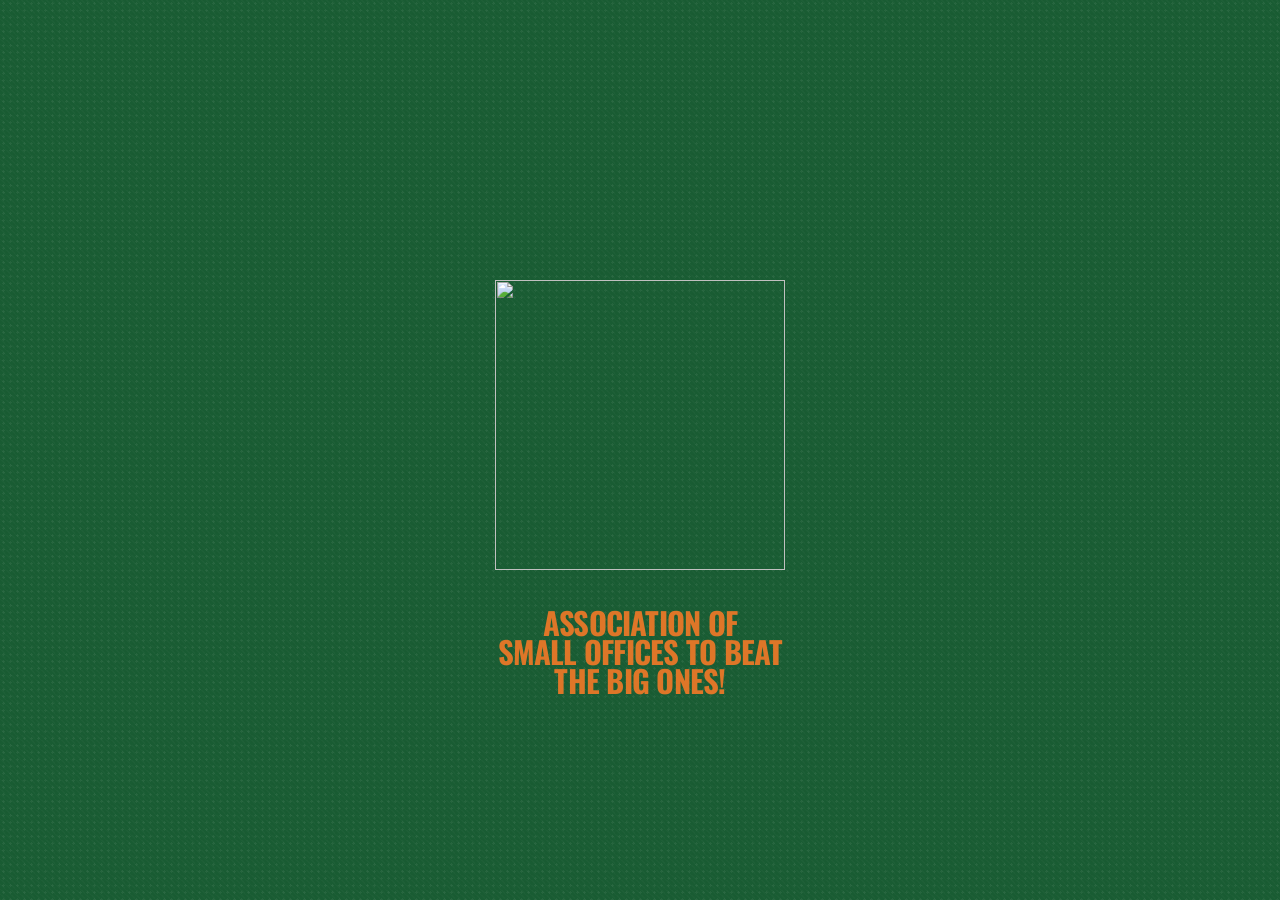
==== index.html @ 0519a764 "Update link to point to the correct home.html path" ====
<!DOCTYPE html>
<html lang="en">
<head>
  <meta charset="UTF-8">

  <meta
    name="viewport"
    content="width=device-width, initial-scale=1, viewport-fit=cover"
  >

  <meta
    name="theme-color"
    content="#195c33"
  >

  <title>ARGE FC</title>

  <!-- Prevents a background flash before style.css loads -->
  <style>
    html {
      background-color: #195c33;
    }

    body {
      background-color: #de7628;
    }
  </style>

  <link
    rel="preload"
    as="image"
    href="https://raw.githubusercontent.com/simonefagini/argefc.com/refs/heads/main/_resources/LOG_TEMP.png"
  >

  <link rel="stylesheet" href="./style.css">
</head>

<body>

  <main class="hero">

    <h1 class="sr-only">ARGE FC</h1>

    <a
      class="entry-link"
      id="intro-trigger"
      href="../home.html"
      aria-label="Enter ARGE FC"
      aria-disabled="true"
      tabindex="-1"
    >

      <div class="logo">
        <img
          class="logo-image"
          src="https://raw.githubusercontent.com/simonefagini/argefc.com/refs/heads/main/_resources/LOG_TEMP.png"
          alt=""
          fetchpriority="high"
        >
      </div>

      <div class="sticker">
        ASSOCIATION OF<br>
        SMALL OFFICES TO BEAT<br>
        THE BIG ONES!
      </div>

    </a>

  </main>

  <script src="./script.js"></script>
</body>
</html>
---- style.css ----
@import url(
  "https://fonts.googleapis.com/css2?family=Oswald:wght@600;700&display=swap"
);


/* ---------------------------------
   Base
--------------------------------- */

* {
  box-sizing: border-box;
}

:root {
  --green: #195c33;
  --orange: #de7628;

  --logo-size: clamp(170px, 23vw, 290px);
  --sticker-size: clamp(20px, 2.4vw, 34px);
}

html {
  width: 100%;
  height: 100%;
  margin: 0;

  background-color: var(--green);
}

body {
  width: 100%;
  height: 100%;
  min-height: 100vh;
  min-height: 100dvh;
  margin: 0;

  overflow: hidden;
  overscroll-behavior: none;

  background-color: var(--orange);

  background-image:
    radial-gradient(
      circle at center,
      rgba(255, 255, 255, 0.055) 0 1px,
      transparent 1.2px
    ),
    radial-gradient(
      circle at center,
      rgba(0, 0, 0, 0.05) 0 0.8px,
      transparent 1px
    ),
    repeating-linear-gradient(
      45deg,
      rgba(255, 255, 255, 0.018) 0 1px,
      transparent 1px 4px
    );

  background-size:
    7px 7px,
    7px 7px,
    5px 5px;

  background-position:
    0 0,
    3.5px 3.5px,
    0 0;

  animation:
    background-switch
    0s
    linear
    0.5s
    forwards;
}


/* Hidden semantic title */

.sr-only {
  position: absolute;

  width: 1px;
  height: 1px;
  margin: -1px;
  padding: 0;

  overflow: hidden;
  clip: rect(0, 0, 0, 0);

  white-space: nowrap;
  border: 0;
}


/* ---------------------------------
   Central composition
--------------------------------- */

.hero {
  position: relative;
  z-index: 2;

  display: grid;
  place-items: center;

  width: 100%;
  min-height: 100vh;
  min-height: 100dvh;

  padding:
    max(100px, env(safe-area-inset-top))
    24px
    max(150px, env(safe-area-inset-bottom));
}

.entry-link {
  position: relative;

  display: flex;
  flex-direction: column;
  align-items: center;
  justify-content: center;

  color: inherit;
  text-decoration: none;

  cursor: default;
  pointer-events: none;

  transform-origin: center;

  -webkit-tap-highlight-color: transparent;
}

body.intro-ready .entry-link {
  cursor: pointer;
  pointer-events: auto;
}

.entry-link:focus-visible {
  outline: 2px solid var(--orange);
  outline-offset: 20px;
}


/* ---------------------------------
   Hover
--------------------------------- */

@media (hover: hover) and (pointer: fine) {
  body.intro-ready:not(.is-exiting) .entry-link:hover {
    animation:
      hover-bounce
      380ms
      ease-out;
  }
}


/* ---------------------------------
   Bee logo
--------------------------------- */

.logo {
  position: relative;

  width: var(--logo-size);
  aspect-ratio: 1;

  animation:
    bee-enter
    1.25s
    cubic-bezier(.76, 0, .24, 1)
    both;

  transform-origin: center;

  backface-visibility: hidden;
  will-change: transform;
}

.logo-image {
  display: block;

  width: 100%;
  height: 100%;

  object-fit: contain;

  transform: translate3d(0, 0, 0);

  backface-visibility: hidden;
  will-change: transform;
}


/* ---------------------------------
   Sticker text
--------------------------------- */

.sticker {
  position: absolute;

  top: calc(100% + clamp(32px, 3vw, 48px));
  left: 50%;

  width: max-content;
  max-width: 92vw;
  height: 0;

  overflow: hidden;

  color: var(--orange);

  font-family: "Oswald", sans-serif;
  font-size: var(--sticker-size);
  font-weight: 700;
  line-height: 0.94;
  letter-spacing: -0.025em;
  text-align: center;

  transform: translateX(-50%);

  animation:
    sticker-reveal
    500ms
    cubic-bezier(.76, 0, .24, 1)
    1.8s
    forwards;

  will-change: height;
}

.entry-link.intro-bounce {
  animation:
    hover-bounce
    380ms
    ease-out;
}


/* ---------------------------------
   Entrance animations
--------------------------------- */

@keyframes background-switch {
  to {
    background-color: var(--green);
  }
}

@keyframes bee-enter {
  from {
    transform: scale(18);
  }

  to {
    transform: scale(1);
  }
}

@keyframes sticker-reveal {
  from {
    height: 0;
  }

  to {
    height: 2.9em;
  }
}


/* ---------------------------------
   Hover animation
--------------------------------- */

@keyframes hover-bounce {
  0% {
    transform: scale(1);
  }

  50% {
    transform: scale(1.2);
  }

  100% {
    transform: scale(1);
  }
}


/* ---------------------------------
   Click
--------------------------------- */

body.is-exiting .entry-link {
  cursor: default;
  pointer-events: none;
}

body.is-exiting .sticker {
  visibility: hidden;
  opacity: 0;

  animation: none;
  transition: none;
}


/* ---------------------------------
   Bee flight
--------------------------------- */

body.is-exiting .logo {
  animation:
    bee-horizontal
    525ms
    cubic-bezier(.65, .02, 1, .45)
    1s
    forwards;
}

body.is-exiting .logo-image {
  animation:
    bee-vertical
    525ms
    cubic-bezier(.4, .02, .85, .35)
    1s
    forwards;
}

@keyframes bee-horizontal {
  from {
    transform: translate3d(0, 0, 0);
  }

  to {
    transform: translate3d(-120vw, 0, 0);
  }
}

@keyframes bee-vertical {
  0% {
    transform:
      translate3d(0, 0, 0)
      rotate(0deg)
      scale(1);
  }

  20% {
    transform:
      translate3d(0, -1vh, 0)
      rotate(-2deg)
      scale(1);
  }

  45% {
    transform:
      translate3d(0, -7vh, 0)
      rotate(-7deg)
      scale(0.94);
  }

  70% {
    transform:
      translate3d(0, -22vh, 0)
      rotate(-14deg)
      scale(0.82);
  }

  100% {
    transform:
      translate3d(0, -55vh, 0)
      rotate(-22deg)
      scale(0.65);
  }
}


/* ---------------------------------
   Mobile
--------------------------------- */

@media (max-width: 700px) {
  :root {
    --logo-size: clamp(175px, 52vw, 260px);
    --sticker-size: clamp(16px, 5vw, 24px);
  }

  .hero {
    padding:
      max(85px, env(safe-area-inset-top))
      18px
      max(145px, env(safe-area-inset-bottom));
  }

  .sticker {
    top: calc(100% + 32px);
  }

  @keyframes bee-enter {
    from {
      transform: scale(14);
    }

    to {
      transform: scale(1);
    }
  }
}
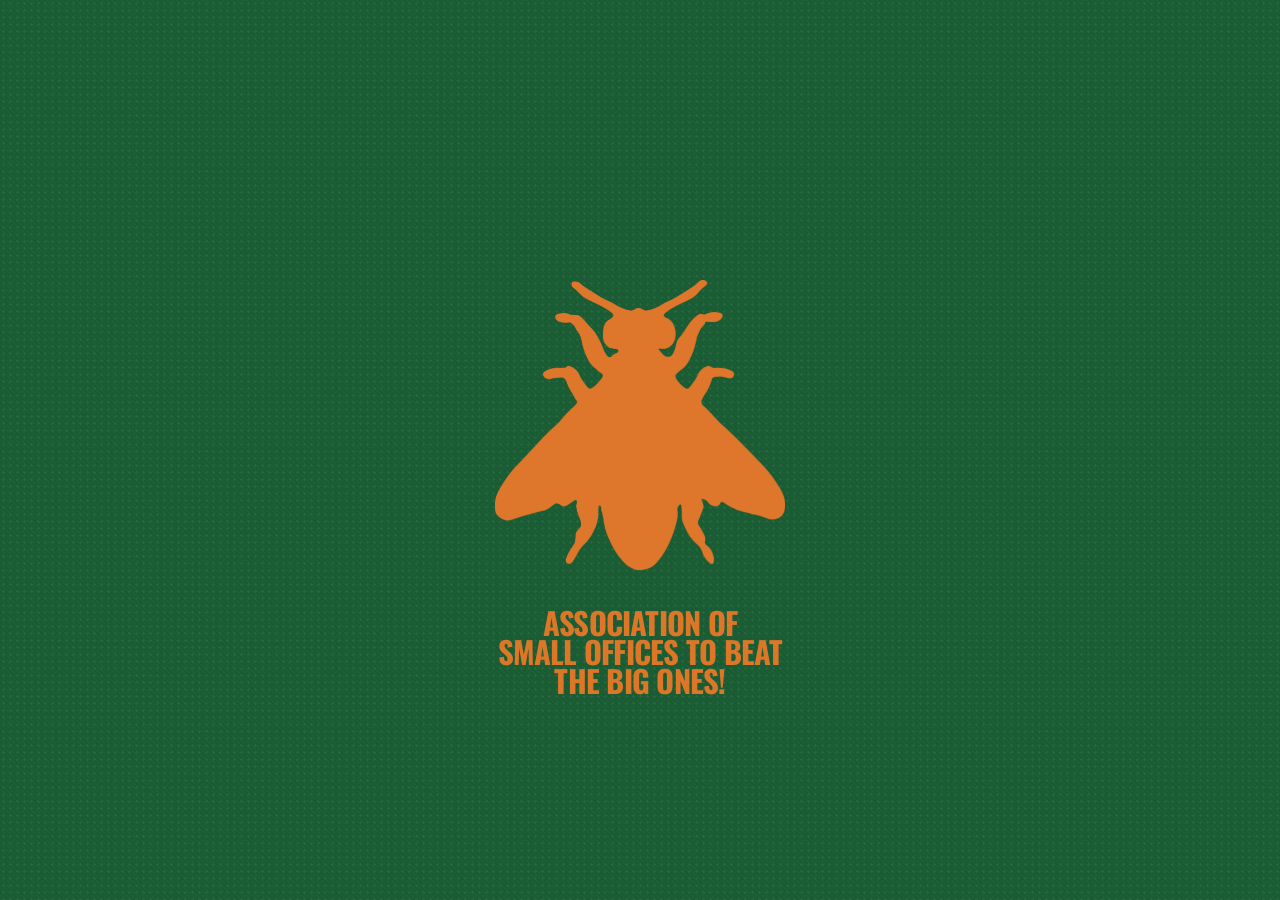
==== commit 22341069: "Update logo image source in index.html" ====
--- a/index.html
+++ b/index.html
@@ -29,7 +29,7 @@
   <link
     rel="preload"
     as="image"
-    href="https://raw.githubusercontent.com/simonefagini/argefc.com/refs/heads/main/_resources/LOG_TEMP.png"
+    href="/resources/logo.png"
   >
 
   <link rel="stylesheet" href="./style.css">
@@ -44,7 +44,7 @@
     <a
       class="entry-link"
       id="intro-trigger"
-      href="../home.html"
+      href="/home.html"
       aria-label="Enter ARGE FC"
       aria-disabled="true"
       tabindex="-1"
@@ -53,7 +53,7 @@
       <div class="logo">
         <img
           class="logo-image"
-          src="https://raw.githubusercontent.com/simonefagini/argefc.com/refs/heads/main/_resources/LOG_TEMP.png"
+          src="/resources/logo.png"
           alt=""
           fetchpriority="high"
         >
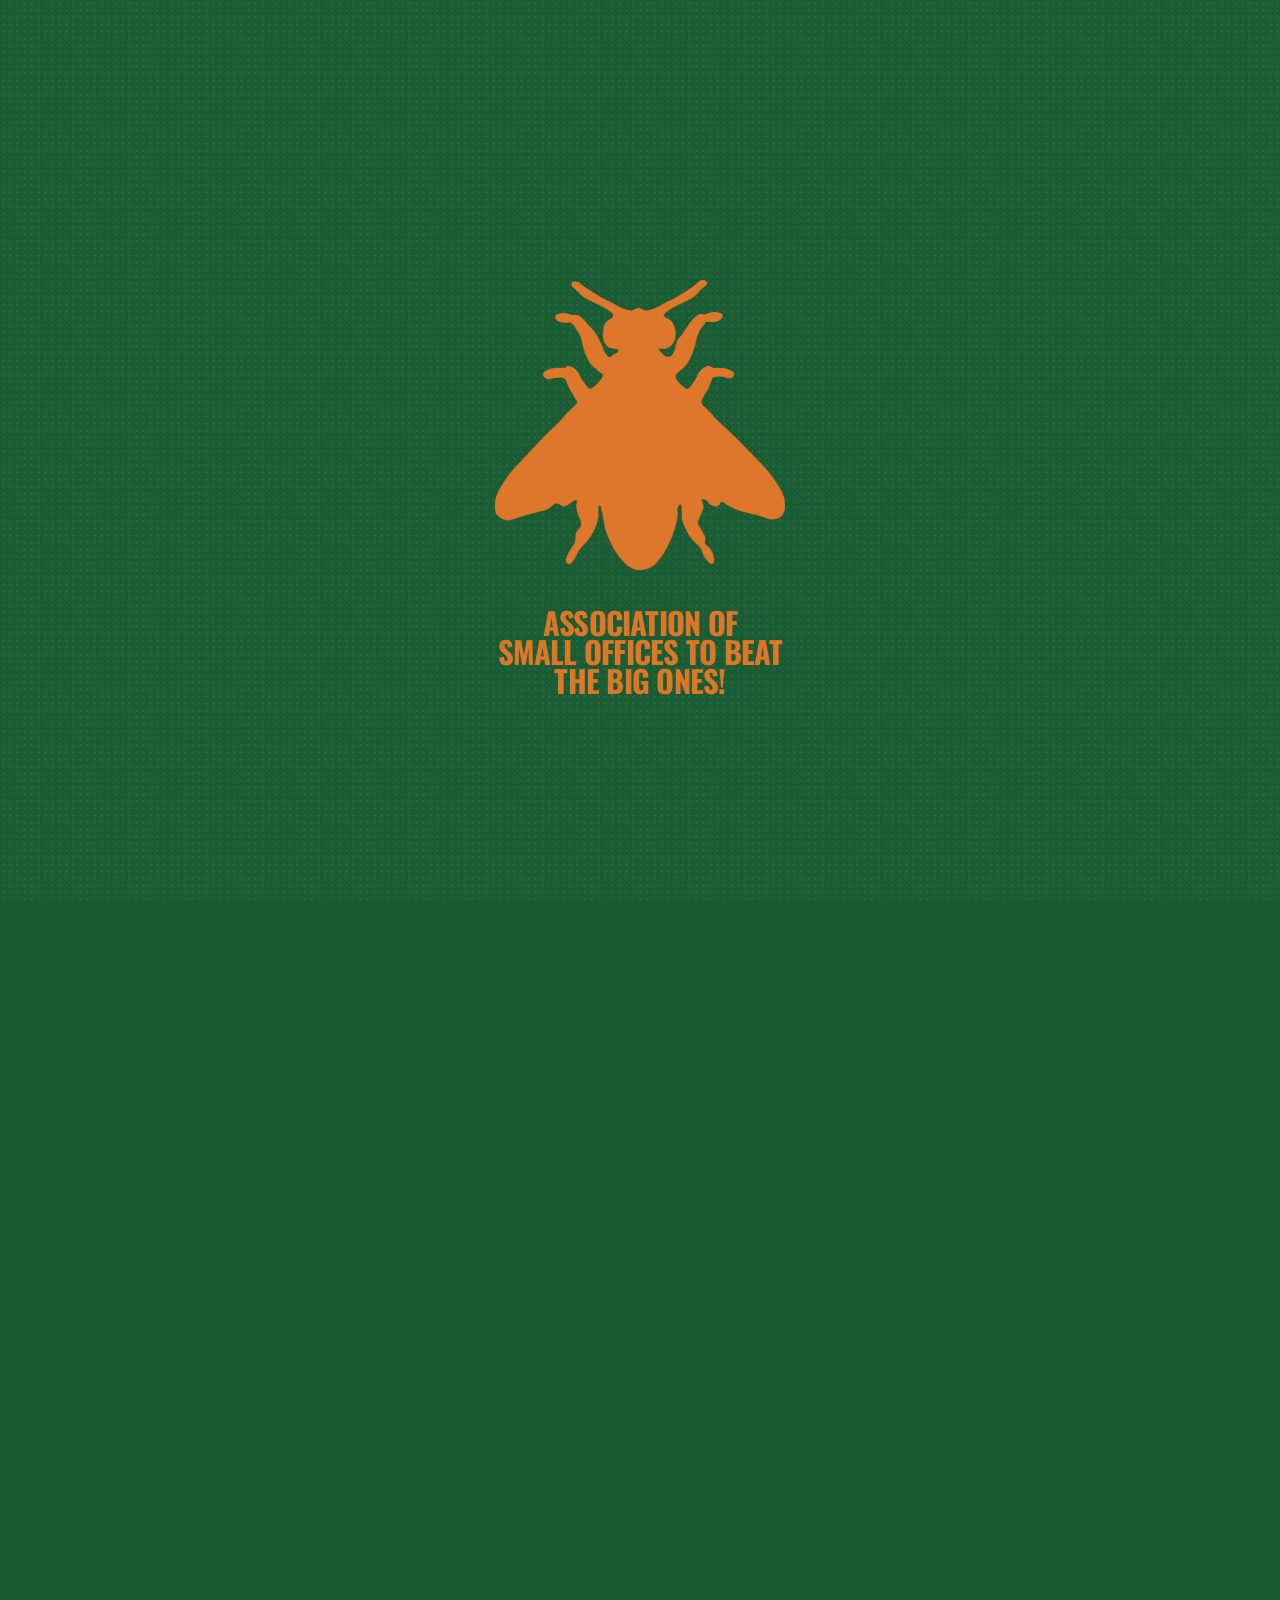
==== commit 6a86ed53: "Website cleanup: favicon, splash logic, editions 2022-2025, images, polish - Favicon (favicon-32.png" ====
--- a/index.html
+++ b/index.html
@@ -2,6 +2,24 @@
 <html lang="en">
 <head>
   <meta charset="UTF-8">
+
+  <!-- Skip the splash if home.html was visited in the last 20 minutes -->
+  <script>
+    (function () {
+      var STORAGE_KEY = "argefc:lastVisit";
+      var RECENT_VISIT_WINDOW = 20 * 60 * 1000; // 20 minutes
+
+      try {
+        var lastVisit = window.localStorage.getItem(STORAGE_KEY);
+
+        if (lastVisit && Date.now() - Number(lastVisit) < RECENT_VISIT_WINDOW) {
+          window.location.replace("/home.html");
+        }
+      } catch (error) {
+        // localStorage unavailable — fall back to showing the intro.
+      }
+    })();
+  </script>
 
   <meta
     name="viewport"
@@ -15,6 +33,20 @@
 
   <title>ARGE FC</title>
 
+  <meta
+    name="description"
+    content="Association of small architecture offices to beat the big ones!"
+  >
+
+  <meta property="og:type" content="website">
+  <meta property="og:url" content="https://argefc.com/">
+  <meta property="og:title" content="ARGE FC">
+  <meta
+    property="og:description"
+    content="Association of small architecture offices to beat the big ones!"
+  >
+  <meta property="og:image" content="https://argefc.com/resources/og-image.jpg">
+
   <!-- Prevents a background flash before style.css loads -->
   <style>
     html {
@@ -26,6 +58,20 @@
     }
   </style>
 
+  <link rel="preconnect" href="https://fonts.googleapis.com">
+  <link rel="preconnect" href="https://fonts.gstatic.com" crossorigin>
+  <link
+    rel="stylesheet"
+    href="https://fonts.googleapis.com/css2?family=Oswald:wght@600;700&display=swap"
+  >
+
+  <!-- Warms the cache for home.html's font, so it's already
+       loaded by the time the visitor clicks through. -->
+  <link
+    rel="stylesheet"
+    href="https://fonts.googleapis.com/css2?family=Space+Grotesk:wght@500;600;700&display=swap"
+  >
+
   <link
     rel="preload"
     as="image"
@@ -33,6 +79,17 @@
   >
 
   <link rel="stylesheet" href="./style.css">
+  <link
+    rel="icon"
+    type="image/png"
+    sizes="32x32"
+    href="/resources/favicon-32.png"
+  >
+  <link
+    rel="apple-touch-icon"
+    sizes="180x180"
+    href="/resources/apple-touch-icon.png"
+  >
 </head>
 
 <body>
@@ -50,25 +107,62 @@
       tabindex="-1"
     >
 
-      <div class="logo">
-        <img
-          class="logo-image"
-          src="/resources/logo.png"
-          alt=""
-          fetchpriority="high"
-        >
+      <div class="entry-visual">
+
+        <div class="logo">
+          <img
+            class="logo-image"
+            src="/resources/logo.png"
+            alt=""
+            width="4146"
+            height="4147"
+            fetchpriority="high"
+          >
+        </div>
+
+        <div class="sticker">
+          ASSOCIATION OF<br>
+          SMALL OFFICES TO BEAT<br>
+          THE BIG ONES!
+        </div>
+
       </div>
 
-      <div class="sticker">
-        ASSOCIATION OF<br>
-        SMALL OFFICES TO BEAT<br>
-        THE BIG ONES!
+      <!-- Attention nudge: tied to the bee's own box, scales with it -->
+      <div class="nudge-hint">
+        <span class="nudge-text">Click to enter</span>
+
+        <svg
+          class="nudge-arrow"
+          viewBox="0 35 400 240"
+          focusable="false"
+        >
+          <path
+            d="M 350 70 C 260 85, 150 150, 78 232"
+            fill="none"
+            stroke="#111111"
+            stroke-width="10"
+            stroke-linecap="round"
+          />
+          <path
+            d="M 130 225 L 78 232 L 95 178"
+            fill="none"
+            stroke="#111111"
+            stroke-width="10"
+            stroke-linecap="round"
+            stroke-linejoin="round"
+          />
+        </svg>
       </div>
 
     </a>
 
   </main>
 
+
+  <!-- Full-page dim while the nudge is showing -->
+  <div class="intro-nudge-overlay" aria-hidden="true"></div>
+
   <script src="./script.js"></script>
 </body>
 </html>
--- a/style.css
+++ b/style.css
@@ -1,6 +1,6 @@
-@import url(
-  "https://fonts.googleapis.com/css2?family=Oswald:wght@600;700&display=swap"
-);
+/* Oswald is loaded via <link> in the HTML head, not @import,
+   so it starts fetching immediately instead of waiting on
+   this stylesheet to load first. */
 
 
 /* ---------------------------------
@@ -99,7 +99,6 @@
 
 .hero {
   position: relative;
-  z-index: 2;
 
   display: grid;
   place-items: center;
@@ -128,8 +127,6 @@
   cursor: default;
   pointer-events: none;
 
-  transform-origin: center;
-
   -webkit-tap-highlight-color: transparent;
 }
 
@@ -143,13 +140,25 @@
   outline-offset: 20px;
 }
 
+/* Wraps just the logo + sticker, so the bounce's transform never
+   turns .entry-link itself into a stacking context (that would trap
+   .nudge-hint below the dim overlay whenever the bounce plays) */
+
+.entry-visual {
+  display: flex;
+  flex-direction: column;
+  align-items: center;
+
+  transform-origin: center;
+}
+
 
 /* ---------------------------------
    Hover
 --------------------------------- */
 
 @media (hover: hover) and (pointer: fine) {
-  body.intro-ready:not(.is-exiting) .entry-link:hover {
+  body.intro-ready:not(.is-exiting) .entry-link:hover .entry-visual {
     animation:
       hover-bounce
       380ms
@@ -232,7 +241,7 @@
   will-change: height;
 }
 
-.entry-link.intro-bounce {
+.entry-link.intro-bounce .entry-visual {
   animation:
     hover-bounce
     380ms
@@ -379,6 +388,98 @@
 
 
 /* ---------------------------------
+   Attention nudge (dim + arrow)
+--------------------------------- */
+
+.intro-nudge-overlay {
+  position: fixed;
+  z-index: 3;
+  inset: 0;
+
+  background-color: rgba(255, 255, 255, 0);
+  opacity: 0;
+
+  pointer-events: none;
+
+  transition:
+    opacity 700ms ease,
+    background-color 700ms ease;
+}
+
+body.intro-nudge .intro-nudge-overlay {
+  opacity: 1;
+  background-color: rgba(255, 255, 255, 0.5);
+}
+
+body.is-exiting .intro-nudge-overlay {
+  opacity: 0 !important;
+  transition: none;
+}
+
+.nudge-hint {
+  position: absolute;
+  z-index: 4;
+  top: -45%;
+  right: -35%;
+
+  display: flex;
+  flex-direction: column;
+  align-items: flex-end;
+  gap: 5px;
+
+  pointer-events: none;
+
+  opacity: 0;
+
+  filter: drop-shadow(3px 3px 2px rgba(0, 0, 0, 0.4));
+
+  transition: opacity 700ms ease;
+
+  animation:
+    nudge-pulse
+    1.6s
+    ease-in-out
+    infinite;
+}
+
+body.intro-nudge .nudge-hint {
+  opacity: 1;
+}
+
+body.is-exiting .nudge-hint {
+  opacity: 0 !important;
+  transition: none;
+}
+
+.nudge-arrow {
+  width: 130px;
+  height: auto;
+}
+
+.nudge-text {
+  color: #111111;
+
+  font-family: "Oswald", sans-serif;
+  font-size: 18px;
+  font-weight: 700;
+  letter-spacing: 0.08em;
+  text-transform: uppercase;
+  margin-right: -80px;
+}
+
+@keyframes nudge-pulse {
+  0%,
+  100% {
+    transform: translate3d(0, 0, 0);
+  }
+
+  50% {
+    transform: translate3d(-4px, 4px, 0);
+  }
+}
+
+
+/* ---------------------------------
    Mobile
 --------------------------------- */
 
@@ -399,6 +500,20 @@
     top: calc(100% + 32px);
   }
 
+  .nudge-hint {
+    top: -42%;
+    right: -17%;
+  }
+
+  .nudge-arrow {
+    width: 100px;
+  }
+
+  .nudge-text {
+    font-size: 18px;
+    margin-right: -50px;
+  }
+
   @keyframes bee-enter {
     from {
       transform: scale(14);
